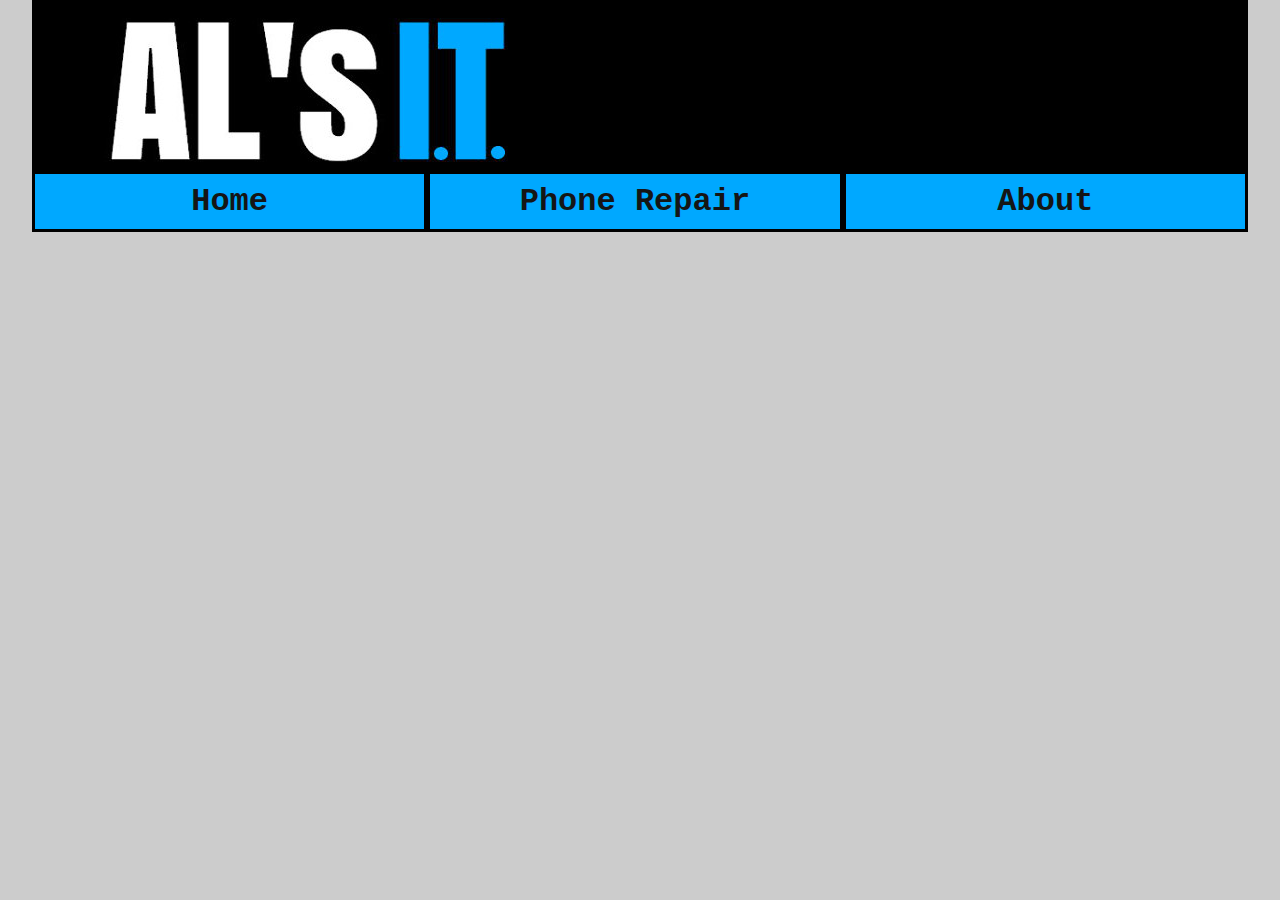
==== phonerepair.html @ 861543c5 "initial files" ====
<!DOCTYPE html PUBLIC "-//W3C//DTD XHTML 1.0 Transitional//EN" "http://www.w3.org/TR/xhtml1/DTD/xhtml1-transitional.dtd">
<html xmlns="http://www.w3.org/1999/xhtml">
<head>
<meta http-equiv="Content-Type" content="text/html; charset=utf-8" />
<title>Al's I.T.</title>
<link href="styles/main.css" rel="stylesheet" type="text/css" />
</head>

<body>
<div id="wrapper">
	<header id="logobanner"><img src="images/logo/logobanner.jpg"/>		
    </header>
</div>
<div id="navbar">
  <div id="nav">Home</div>
  <div id="nav">Phone Repair</div>
  <div id="nav">About</div>
</div>
	
</body>
</html>
---- styles/main.css ----
@charset "utf-8";
body {
	margin: 0px;
	color: #151515;
	font-family: "Gill Sans", "Gill Sans MT", "Myriad Pro", "DejaVu Sans Condensed", Helvetica, Arial, sans-serif;
	background-color: #CCCCCC;
	vertical-align: middle;
}
#wrapper {
	width: 100%;
	min-width: 740px;
	max-width: 95%;
	margin-left: auto;
	margin-right: auto;
	background-color: #000000;
}
#logobanner {
	background-color: #000;
	margin-left: auto;
	margin-right: auto;
	max-height: 150px;
	padding-top: 15px;
	max-width: 94%;
	overflow: hidden;
	border: 3px solid;
	border-color: #000;
}
	
#navbar	{
	display: table;
	min-width: 740px;
	max-width: 95%;
	margin-left: auto;
	margin-right: auto;
}

#nav {
	display: table-cell;
	width: 740px;
	border: 3px solid;
	border-color: black;
	height: 55px;
	font-family: "Courier New", Courier, monospace;
	background-color: #00A8FF;
	font-size: 32px;
	font-weight: bold;
	vertical-align: middle;
	text-align: center;
	position: relative;	
}

IMG.banner {
	margin-left: auto;
	margin-right: auto;
	display: block;
	height: 120px;
	width: auto;
	
	
}


#picframe {
	min-width: 740px;
	max-width: 95%;
	height: 300px;
	margin-left: auto;
	margin-right: auto;
	border: 3px solid;
	border-color: black;
	
}

.centered {
	margin-left: auto;
	margin-right: auto;
}
.floatleft {
	float: left;
	margin-left: 0px;
	margin-right: 10px;
}
.floatright {
	float: right;
	margin-left: 10px;
	margin-right: 0px;
}

a {
	font-weight: bold;
	text-decoration: none;
}
a:link {
	color: #CCFF33;
}
a:visited {
	color: #FF944C;

}
a:hover, a:active, a:focus {
	color: #000000;
	text-decoration: none;
	position: absolute;
	z-index: 10;
}
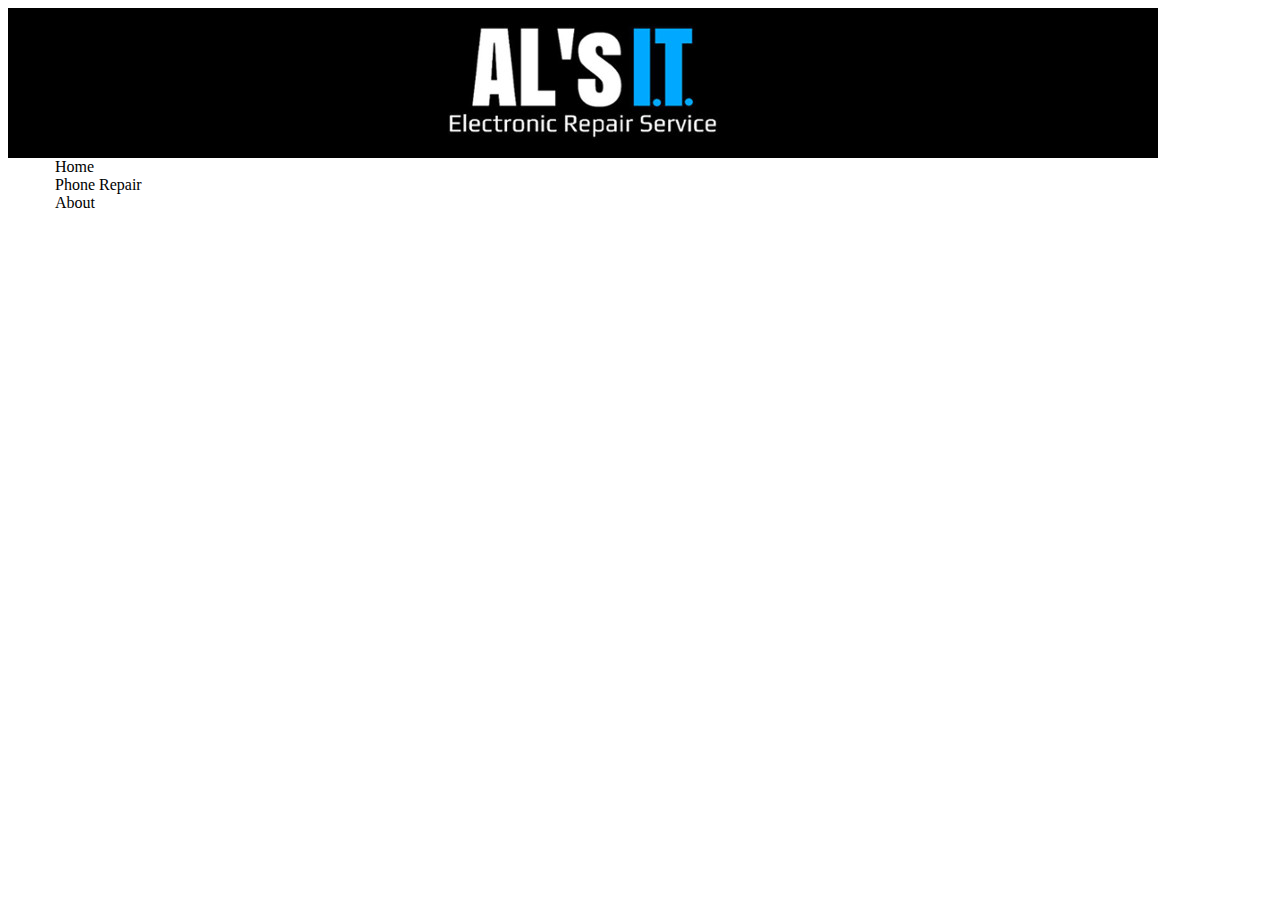
==== commit 5e9751d6: "Total Refresh" ====
--- a/phonerepair.html
+++ b/phonerepair.html
@@ -4,6 +4,9 @@
 <meta http-equiv="Content-Type" content="text/html; charset=utf-8" />
 <title>Al's I.T.</title>
 <link href="styles/main.css" rel="stylesheet" type="text/css" />
+<!--The following script tag downloads a font from the Adobe Edge Web Fonts server for use within the web page. We recommend that you do not modify it.-->
+<script>var __adobewebfontsappname__="dreamweaver"</script>
+<script src="http://use.edgefonts.net/actor:n4:default.js" type="text/javascript"></script>
 </head>
 
 <body>
--- a/styles/main.css
+++ b/styles/main.css
@@ -1,105 +1,133 @@
 @charset "utf-8";
-body {
+/* body {
 	margin: 0px;
 	color: #151515;
 	font-family: "Gill Sans", "Gill Sans MT", "Myriad Pro", "DejaVu Sans Condensed", Helvetica, Arial, sans-serif;
 	background-color: #CCCCCC;
 	vertical-align: middle;
+} 
+
+/*--------------------------------------------------------*/
+
+#body {
+	background-color: #F0F0F0;
 }
-#wrapper {
-	width: 100%;
-	min-width: 740px;
-	max-width: 95%;
+.mainframe {
+	width: 1140px;
 	margin-left: auto;
 	margin-right: auto;
-	background-color: #000000;
-}
-#logobanner {
-	background-color: #000;
-	margin-left: auto;
-	margin-right: auto;
-	max-height: 150px;
-	padding-top: 15px;
-	max-width: 94%;
-	overflow: hidden;
-	border: 3px solid;
-	border-color: #000;
-}
-	
-#navbar	{
-	display: table;
-	min-width: 740px;
-	max-width: 95%;
-	margin-left: auto;
-	margin-right: auto;
+	margin-top: auto;
+	margin-bottom: auto;
 }
 
-#nav {
-	display: table-cell;
-	width: 740px;
+.mainborder {
+	border-bottom: 3px solid;
+	border-left: 3px solid;
+	border-right: 3px solid;
+	border-color: black;
+}
+
+.paraheader {
+	text-align: center;
+	font-size: 24px;
+	font-family: actor;
+	font-weight: bold;
+	text-decoration: underline;		
+}
+
+/*--------------------------------------------------------*/
+
+#header {
+	height: 150px;
+	overflow: hidden;
+}
+
+IMG.headerlogo {
+	
+}
+
+/*--------------------------------------------------------*/
+
+.nav {
+	width: 33%;
+	height: 55px;
 	border: 3px solid;
 	border-color: black;
-	height: 55px;
 	font-family: "Courier New", Courier, monospace;
 	background-color: #00A8FF;
 	font-size: 32px;
 	font-weight: bold;
+	text-align: center;
 	vertical-align: middle;
-	text-align: center;
-	position: relative;	
+	display: table-cell;
 }
 
-IMG.banner {
+#navbar	{
+	width: 1170px;
+	height: 45px;
 	margin-left: auto;
 	margin-right: auto;
-	display: block;
-	height: 120px;
-	width: auto;
-	
+	display: table;
+}
+
+/*--------------------------------------------------------*/
+
+#picframe {
+	width: 1137px;
+	height: 290px;
+	overflow: hidden;	
+	border-bottom-left-radius: 6px;
+	border-bottom-right-radius: 6px;
+}
+
+IMG.mainpic {
 	
 }
 
-
-#picframe {
-	min-width: 740px;
-	max-width: 95%;
-	height: 300px;
+/*--------------------------------------------------------*/
+	
+#core	{
+	border-radius: 6px;
+	margin-top: 20px;
+	display: table;
+	width: 1143px;
+	height: 490px;
 	margin-left: auto;
 	margin-right: auto;
-	border: 3px solid;
-	border-color: black;
-	
+	background-color: white;	
 }
 
-.centered {
+#para {
+	display: table-cell;
+	width: 730px;
+	height: 45px;
+	font-family: actor;
+	background-color: inherhit;
+	font-size: 22px;
+	font-weight: 400;
+	vertical-align: top;
+	text-align: left;
+	position: relative;
+	padding: 30px;
+	font-style: normal;
+}
+
+/*--------------------------------------------------------*/
+
+#footer {
+	margin-top: 20px;
+	border-radius: 6px;
+	height: 50px;
+	background-color: #00A8FF;
+	text-align: center;
+	vertical-align: middle;
+	font-weight: bold;
+	font-family: actor;
+	line-height: 50px;
+	width: 1140px;
 	margin-left: auto;
 	margin-right: auto;
-}
-.floatleft {
-	float: left;
-	margin-left: 0px;
-	margin-right: 10px;
-}
-.floatright {
-	float: right;
-	margin-left: 10px;
-	margin-right: 0px;
+	 
 }
 
-a {
-	font-weight: bold;
-	text-decoration: none;
-}
-a:link {
-	color: #CCFF33;
-}
-a:visited {
-	color: #FF944C;
-
-}
-a:hover, a:active, a:focus {
-	color: #000000;
-	text-decoration: none;
-	position: absolute;
-	z-index: 10;
-}
+/*--------------------------------------------------------*/
